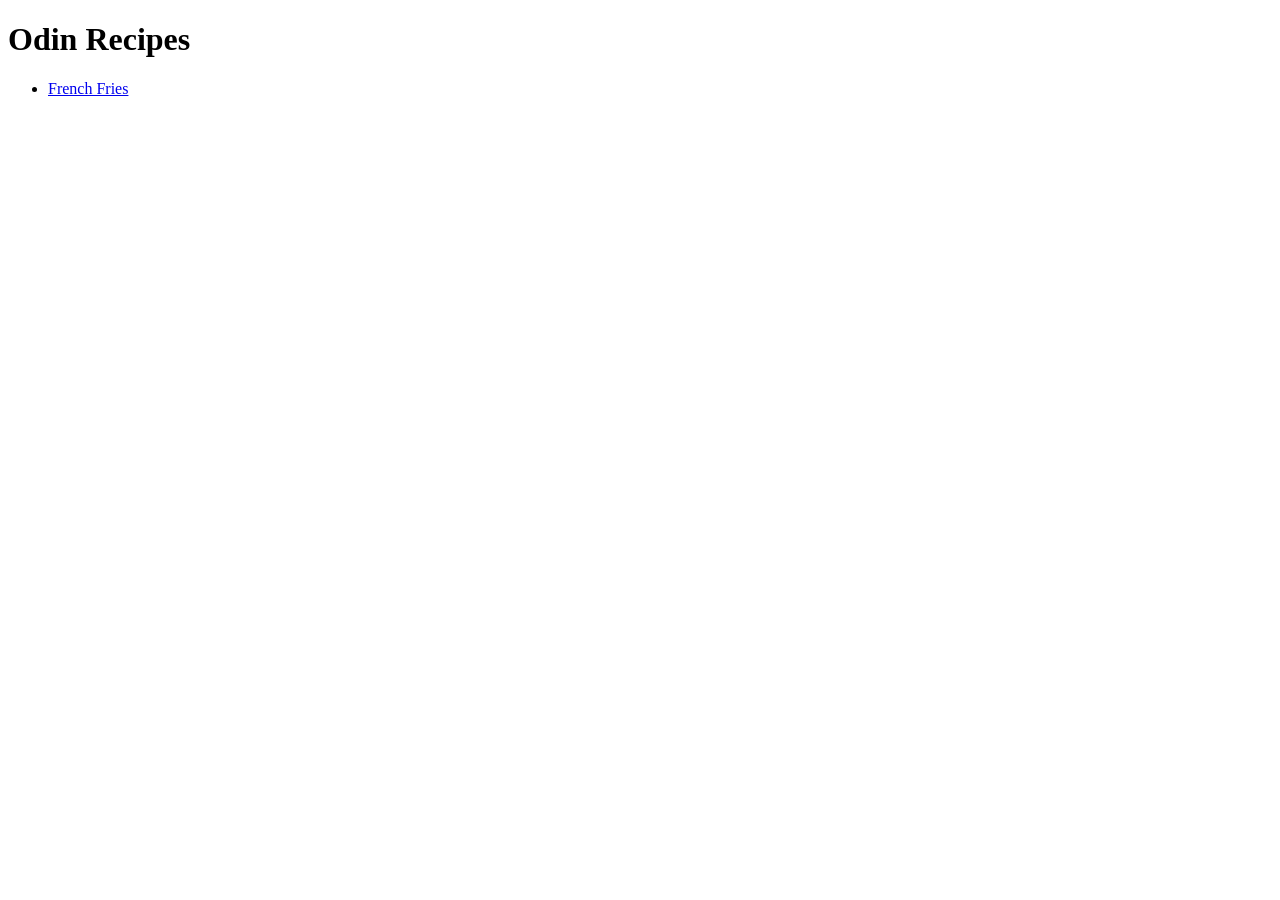
==== index.html @ 4ee9c71d "Add French fries recipe" ====
<!DOCTYPE html>
<html lang="en">
<head>
    <meta charset="UTF-8">
    <meta name="viewport" content="width=device-width, initial-scale=1.0">
    <title>Odin Recipes</title>
</head>
<body>
    <h1>Odin Recipes</h1>
    <ul>
        <li><a href="recipes/french-fries.html">French Fries</a></li>
    </ul>
    
</body>
</html>
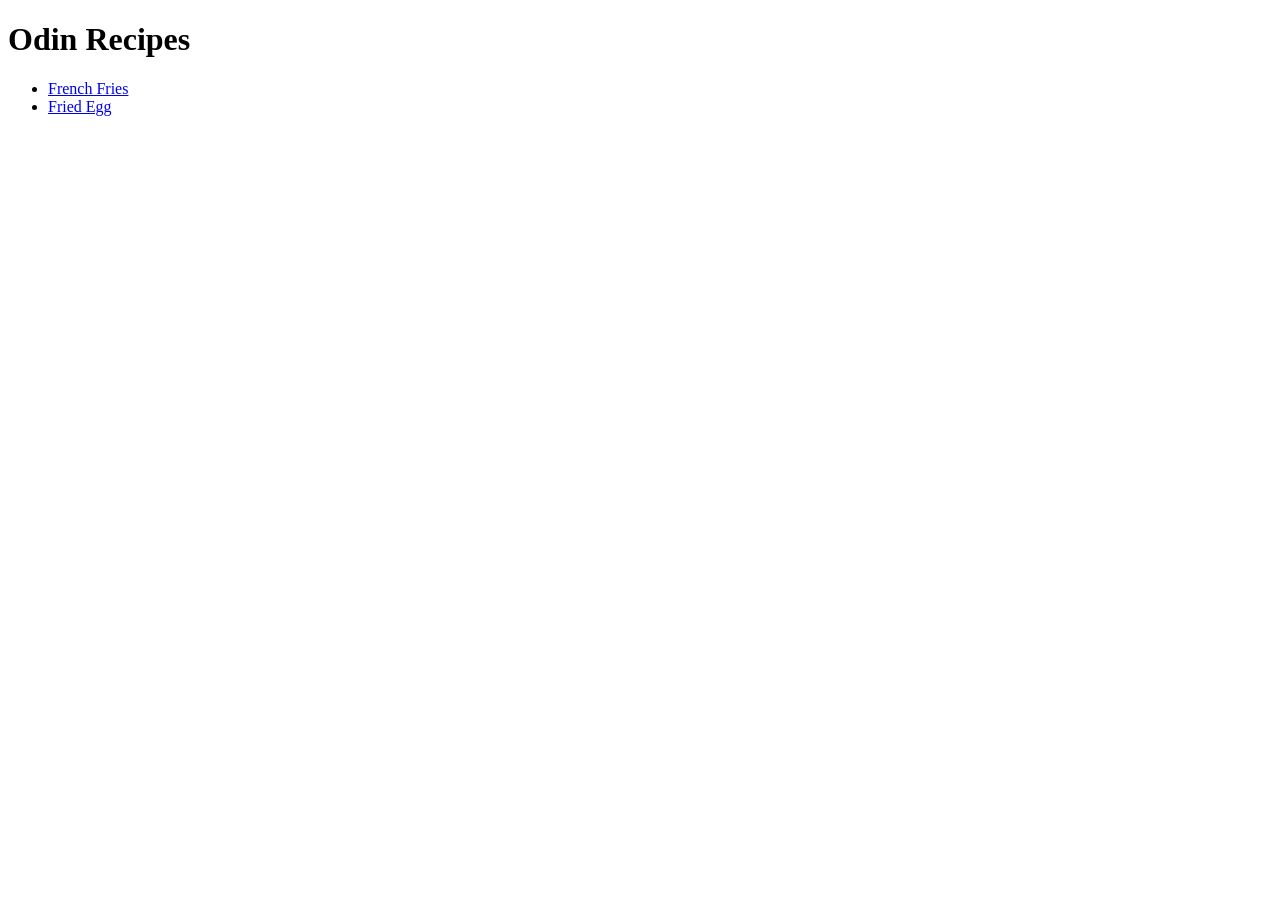
==== commit 007d08bb: "Add fried egg recipe" ====
--- a/index.html
+++ b/index.html
@@ -9,6 +9,7 @@
     <h1>Odin Recipes</h1>
     <ul>
         <li><a href="recipes/french-fries.html">French Fries</a></li>
+        <li><a href="recipes/fried-egg.html">Fried Egg</a></li>
     </ul>
     
 </body>
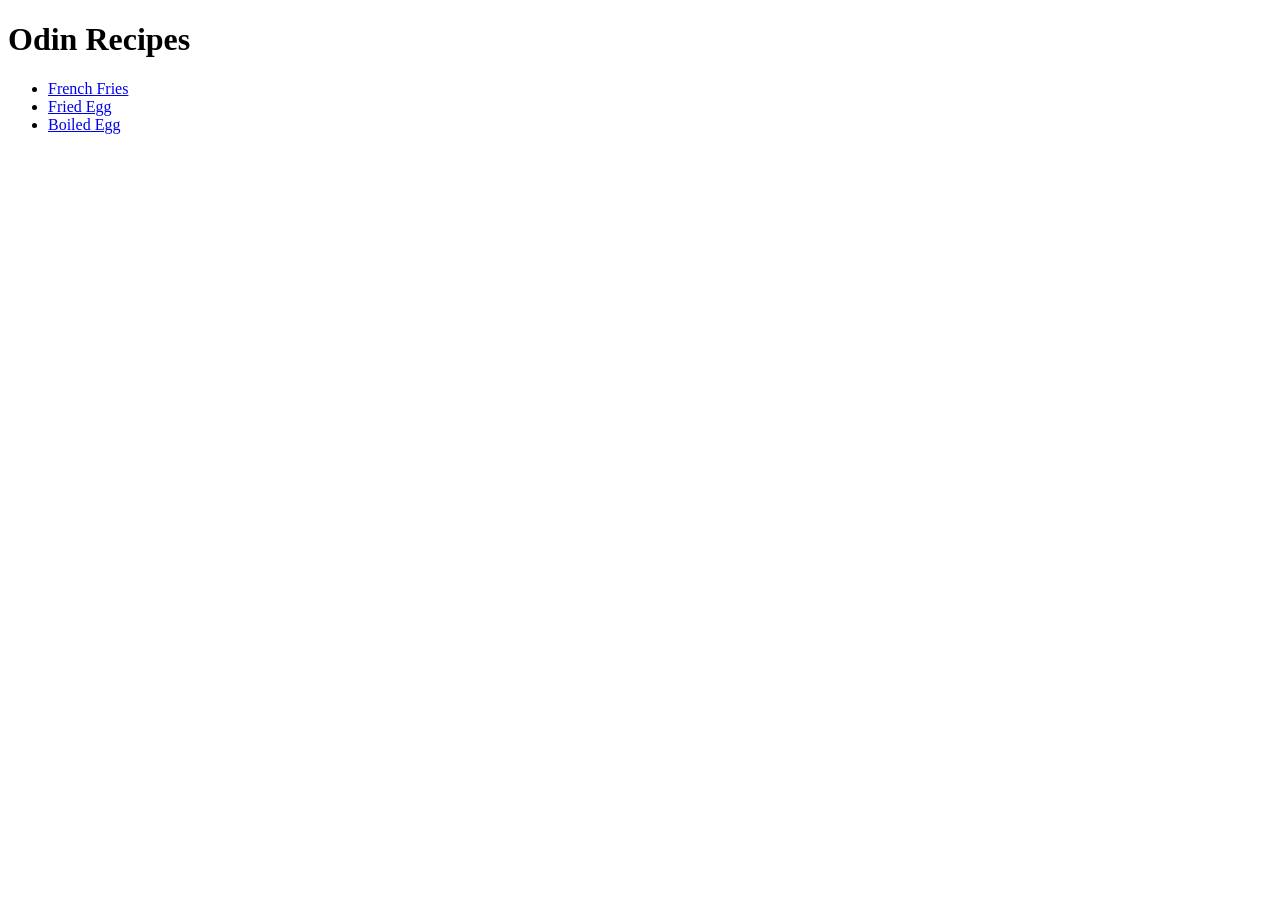
==== commit 332ab97e: "Add boiled egg recipe" ====
--- a/index.html
+++ b/index.html
@@ -10,6 +10,7 @@
     <ul>
         <li><a href="recipes/french-fries.html">French Fries</a></li>
         <li><a href="recipes/fried-egg.html">Fried Egg</a></li>
+        <li><a href="recipes/boiled-egg.html">Boiled Egg</a></li>
     </ul>
     
 </body>
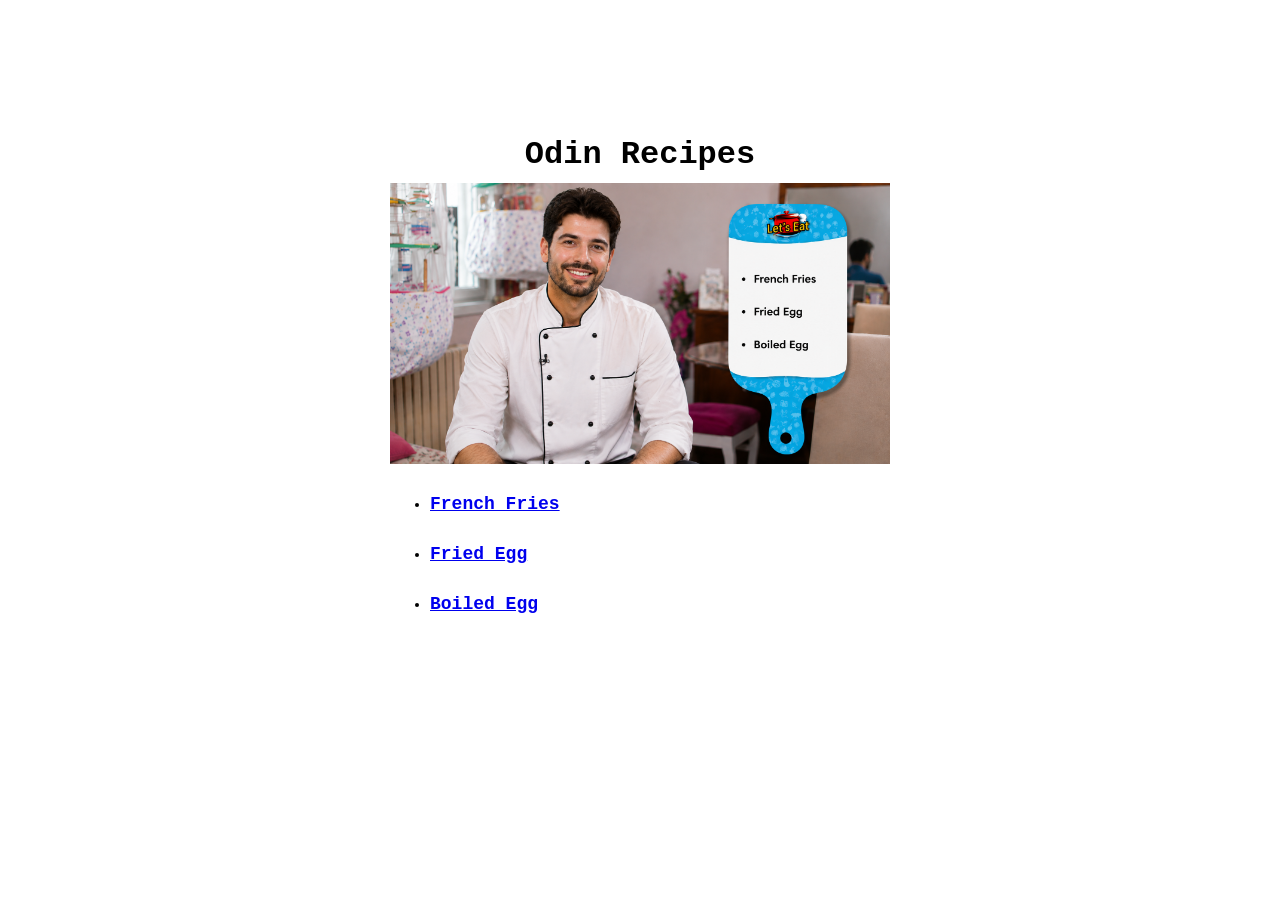
==== commit 788777c7: "Style recipe pages with CSS fundamentals" ====
--- a/index.html
+++ b/index.html
@@ -4,14 +4,18 @@
     <meta charset="UTF-8">
     <meta name="viewport" content="width=device-width, initial-scale=1.0">
     <title>Odin Recipes</title>
+    <link rel="stylesheet" href="style.css">
 </head>
 <body>
-    <h1>Odin Recipes</h1>
-    <ul>
-        <li><a href="recipes/french-fries.html">French Fries</a></li>
-        <li><a href="recipes/fried-egg.html">Fried Egg</a></li>
-        <li><a href="recipes/boiled-egg.html">Boiled Egg</a></li>
-    </ul>
-    
+        
+        <h1>Odin Recipes</h1>
+        <img src="images/home.jpg"
+             width="500px">
+        <ul>
+            <li><a href="recipes/french-fries.html">French Fries</a></li>
+            <li><a href="recipes/fried-egg.html">Fried Egg</a></li>
+            <li><a href="recipes/boiled-egg.html">Boiled Egg</a></li>
+        </ul>
+
 </body>
 </html>
--- a/style.css
+++ b/style.css
@@ -0,0 +1,59 @@
+* {
+   box-sizing: border-box; 
+}
+
+body {
+    padding: 10%;
+}
+
+h1 , h2 {
+    font-family: 'Courier New', Courier, monospace;    text-align: center;
+    margin: auto;
+    padding-bottom: 10px;
+}
+
+
+
+
+ul , ol{
+    font-family: 'Courier New', Courier, monospace;
+    width: 500px;
+    margin: auto;
+    font-size: medium;
+    font-weight: bold;
+    margin-top: 10px;
+    margin-bottom: 10px;
+    text-align: left;
+}
+
+a {
+    display: block;
+}
+
+
+
+img {
+    display: block;
+    margin: auto;
+    margin-bottom: 20px;
+}
+
+h2 {
+    width: 500px;
+    text-align: left;
+}
+
+p ,a {
+    width: 500px;
+    text-align: left;
+    margin: auto;
+    font-family: 'Courier New', Courier, monospace;
+    font-weight: bold;
+    font-size: medium;
+}
+
+
+a {
+    margin-top: 30px;
+    font-size: large;
+}
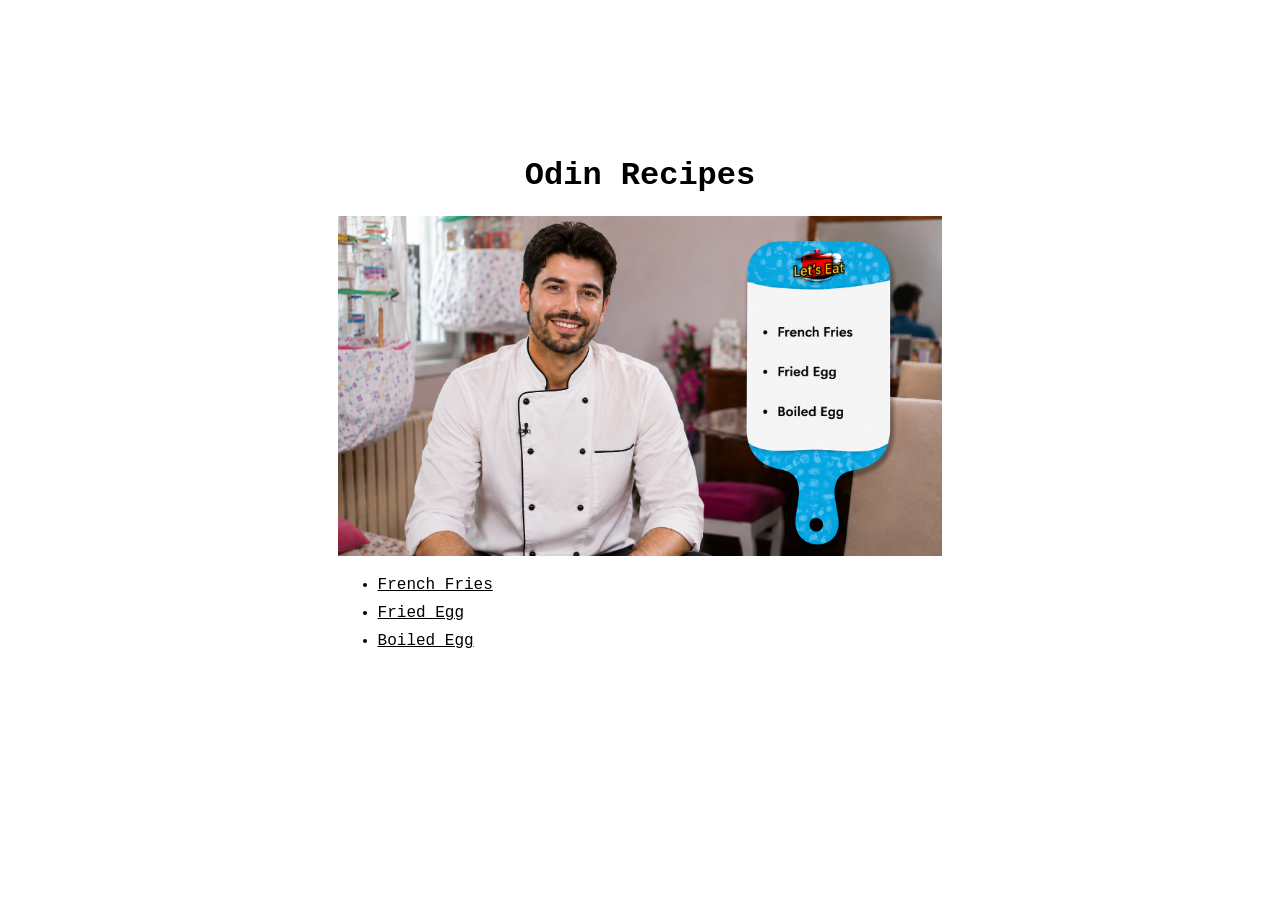
==== commit 6cabc577: "Refine recipe page styles" ====
--- a/index.html
+++ b/index.html
@@ -9,13 +9,11 @@
 <body>
         
         <h1>Odin Recipes</h1>
-        <img src="images/home.jpg"
-             width="500px">
+        <img src="images/home.jpg">
         <ul>
             <li><a href="recipes/french-fries.html">French Fries</a></li>
             <li><a href="recipes/fried-egg.html">Fried Egg</a></li>
             <li><a href="recipes/boiled-egg.html">Boiled Egg</a></li>
         </ul>
-
 </body>
 </html>
--- a/style.css
+++ b/style.css
@@ -1,59 +1,53 @@
 * {
-   box-sizing: border-box; 
+    box-sizing: border-box;
 }
 
 body {
     padding: 10%;
 }
 
-h1 , h2 {
-    font-family: 'Courier New', Courier, monospace;    text-align: center;
+h1 {
+    text-align: center;
+}
+
+img {
+    display: block;
     margin: auto;
-    padding-bottom: 10px;
+    width: 60%;
 }
 
 
 
 
-ul , ol{
+h1,
+h2,
+p,
+ul,
+ol,
+a {
     font-family: 'Courier New', Courier, monospace;
-    width: 500px;
-    margin: auto;
-    font-size: medium;
-    font-weight: bold;
-    margin-top: 10px;
-    margin-bottom: 10px;
-    text-align: left;
 }
 
-a {
-    display: block;
-}
-
-
-
-img {
-    display: block;
-    margin: auto;
-    margin-bottom: 20px;
-}
-
-h2 {
-    width: 500px;
-    text-align: left;
-}
-
-p ,a {
-    width: 500px;
-    text-align: left;
-    margin: auto;
-    font-family: 'Courier New', Courier, monospace;
-    font-weight: bold;
-    font-size: medium;
+li {
+    margin-bottom: 10px;
 }
 
 
 a {
-    margin-top: 30px;
-    font-size: large;
+    display: block;
+    text-align: left;
+    color: black;
 }
+
+
+h2,
+p,
+ul,
+ol {
+    width: 60%;
+    margin: 20px auto;
+}
+
+#home-link {
+    text-align: center;
+}
